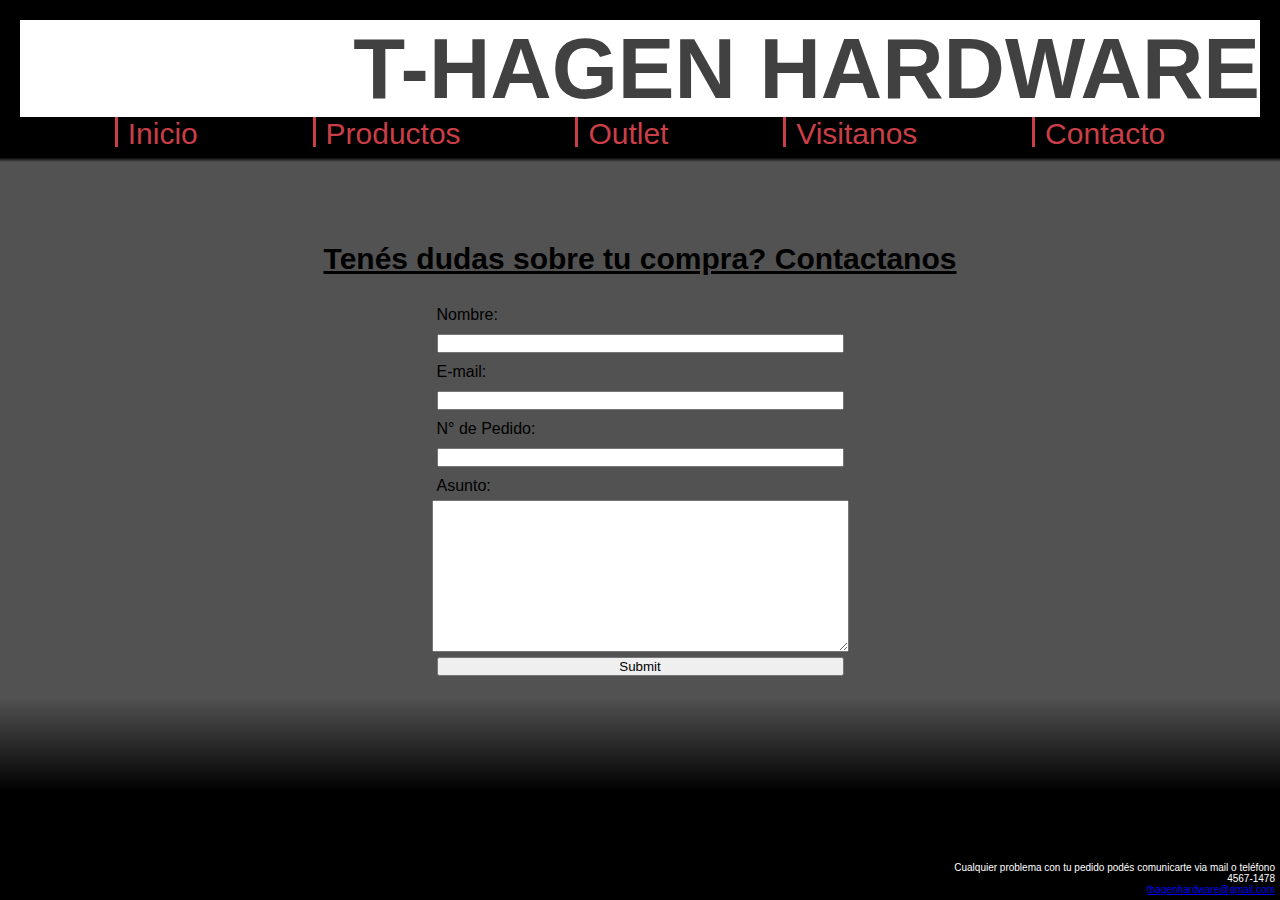
==== htmls/contacto.html @ 43a4fa7b "primercommit" ====
<!DOCTYPE html>
<html lang="en">
<head>
    <meta charset="UTF-8">
    <meta http-equiv="X-UA-Compatible" content="IE=edge">
    <meta name="viewport" content="width=device-width, initial-scale=1.0">
    <title>T-Hagen Hardware</title>
    <link rel="stylesheet" href="..css/bootstrap.css">
    <link rel="stylesheet" href="../estilos.css">
</head>
<body class="gridContacto">

    <header>
        <h1>T-HAGEN HARDWARE</h1>
    </header>

    <nav class="navFlex">                                                                   
       <a href="../index.html"class="transicionNav">Inicio</a>
       <a href="productos.html"class="transicionNav">Productos</a>
       <a href="outlet.html"class="transicionNav">Outlet</a>
       <a href="visitanos.html"class="transicionNav">Visitanos</a>
       <a href="contacto.html"class="transicionNav">Contacto</a>
    </nav>

    <section id="formulario">                                                                  
            <h2 class="h2Titulo">Tenés dudas sobre tu compra? Contactanos</h2>
            <form class="contactoFlex">
                <label for="nombre">Nombre:</label>
                <input type="text" name="nombre">
                <label for="email">E-mail:</label>
                <input type="email" name="correo">
                <label for="pedido" name="numeropedido">N° de Pedido:</label>
                <input type="number" name="numeropedido">
                <label for="asunto">Asunto:</label>
                <textarea id="asunto" rows="10" cols="50"></textarea>
                <input type="submit"></input>
            </form>
    </section>


    <footer class="flexFooter">
        <p>Cualquier problema con tu pedido podés comunicarte via mail o teléfono</p>
        <p>4567-1478</p>
        <a href="mailto:thagenhardware@gmail.com"> thagenhardware@gmail.com</a>
    </footer>
    
    <script src="..js/bootstrap.js"></script>
</body>
</html>
---- estilos.css ----
* {
    padding:0;
    margin:0;
    box-sizing: border-box;
    font-family: sans-serif;
}



                                                                                                                                    /*DESKTOP*/


h1 {
    background-image:url("https://pijamasurf.com/wp-content/uploads/10.208.149.45/uploads/2012/09/pizza_amore.jpg");
    background-repeat: no-repeat;
    background-position: left center;
    font-size: 85px;
    text-align: right;
    color: #414141;
    border: solid black 20px;
}

.navFlex {
    display:flex;
    flex-direction: row;
    flex-wrap: nowrap;
    justify-content: space-evenly;
}

nav a{
    font-size: 30px;
    color:#CA3E47;
    text-decoration: none;
    padding-left: 10px;
    margin-bottom: 15px;
    border-left: solid #CA3E47 3px;
}

nav {
    background-image: linear-gradient(to bottom, black 90%, #525252)
}

body {
    width: 100%;
    height: 100vh;
}


section {
    padding-top: 25px;
    padding-left: 25px;
    background-image: linear-gradient(to bottom, #525252 85%, black);
}

.indexSpanFlex {
    display: flex;
    flex-flow: nowrap column;
    justify-content: center;
    font-size: 16px;
    padding-left: 70px;
    background-image: linear-gradient(to bottom, #525252 85%, black);
}

.transicionNav {
    transition: all 1s;
}

.transicionNav:hover {
    transform:scale(1.12);
    background-color: white;
    border-left: solid #CA3E47 7px;
    padding-right: 5px;
}

footer {
    grid-area: pie;
    font-size: 10px;
    color:white;
    background-color: black;
    padding: 5px;
    padding-top: 20px;
}

.flexFooter {
    display:flex;
    flex-direction: column;
    justify-content: flex-end;
    align-items: flex-end;
}

.indexFlex {
    display:flex;
    flex-direction: column;
    flex-wrap: nowrap;
    align-items: center;
    padding: 100px;
}

section h2 {
    font-size: 30px;
    padding: 5px;
    text-decoration: underline;
}

section iframe {
    padding-top: 40px;
    padding-bottom: 40px;
}

.gridFlex {
    display: grid;
    grid-template-areas:
    "cabeza cabeza"
    "nav nav"
    "bienvenida ingresos"
    "pie pie"
    ;
    grid-template-columns: 25% auto;
    grid-template-rows: 13% 5% 70% auto;
}

header {
    grid-area: cabeza;
}

nav {
    grid-area: nav;
}

span {
    grid-area: bienvenida;
}

section {
    grid-area: ingresos;
}

#productos {
    grid-area: productos;
    background-image: linear-gradient(to bottom, #525252 85%, black);
    padding-top: 25px;
}

.gridProductos {
    display: grid;
    grid-template-areas:
    "cabeza cabeza"
    "nav nav"
    "titulo titulo"
    "ingresos productos"
    "pie pie"
    ;
    grid-template-columns: 50% 50%;
    grid-template-rows: 13% 5% auto auto 12%;
}

.h2Titulo {
    grid-area: titulo;
    background-color: #525252;
    font-size: 30px;
    text-decoration: underline;
    text-align: center;
    padding-top: 40px;
    padding-bottom: 25px;
}

.productosFlex {
    display:flex;
    flex-flow: column wrap;
    align-items: center;
}

section img, article img {
    width: 250px;
    height: 250px;
    margin: 25px;
}

section h3, article h3 {
    color:white;
    padding: 25px;
}

.gridOutlet {
    display: grid;
    grid-template-areas:
    "cabeza cabeza"
    "nav nav"
    "titulo titulo"
    "ingresos ingresos"
    "pie pie"
    ;
    grid-template-columns: 50% 50%;
    grid-template-rows: 13% 5% auto auto 12%;
}

.outletFlex {
    display:flex;
    flex-flow: column wrap;
    align-items: center;
}

section p {
    font-size: 20px;
    padding: 5px;
}

.gridVisitanos {
    display: grid;
    grid-template-areas:
    "cabeza cabeza"
    "nav nav"
    "titulo titulo"
    "ingresos ingresos"
    "pie pie"
    ;
    grid-template-columns: 50% 50%;
    grid-template-rows: 13% 5% 10% auto 12%;
}

.visitanosFlex {
    display:flex;
    flex-flow: column wrap;
    align-items: center;
}

.gridContacto {    
    display: grid;
    grid-template-areas:
    "cabeza cabeza"
    "nav nav"
    "ingresos ingresos"
    "pie pie"
    ;
    grid-template-columns: 50% 50%;
    grid-template-rows: 13% 5% auto 12%;
}

.contactoFlex {
    display:flex;
    flex-flow: column wrap;
    align-content: center;
}

section form label, section form input {
    margin: 5px;
}

#formulario {
    padding: 40px;
}


                                                                                                                                            /*MOBILE*/


@media (max-width:480px) {

    .gridFlex {
        display: grid;
        grid-template-areas:
        "cabeza"
        "nav"
        "bienvenida"
        "ingresos"
        "pie"
        ;
        grid-template-columns: 100%;
        grid-template-rows: 8% 22% 26% auto 10%;
    }

    header {
        background-color: white;
    }

    header h1 {
        background-image:url("https://pijamasurf.com/wp-content/uploads/10.208.149.45/uploads/2012/09/pizza_amore.jpg");
        background-repeat: no-repeat;
        background-position: left;
        font-size: 35px;
        text-align: center;
        color: #414141;
        border: solid black 20px;
        border-bottom: solid;
    }

    .navFlex {
        display:flex;
        flex-direction:column;
        flex-wrap: nowrap;
        align-content: center;
    }
    
    nav a{
        font-size: 15px;
        color:#CA3E47;
        text-decoration: none;
        border-left: solid #CA3E47 3px;
        margin-left: 20px;
    }

    .indexSpanFlex {
        display: flex;
        flex-flow: nowrap column;
        font-size: 14px;
        padding-left: 30px;
        background-color: #525252;
    }
    .indexFlex {
        display:flex;
        flex-direction: column;
        flex-wrap: nowrap;
        align-items: center;
    }
    
    section h2 {
        font-size: 25px;
        text-decoration: underline;
    }
    

    .gridProductos {
    display: grid;
    grid-template-areas:
    "cabeza"
    "nav"
    "titulo"
    "ingresos"
    "productos"
    "pie"
    ;
    grid-template-columns: 100%;
    grid-template-rows: 8% 22% auto auto auto 10%;
    background-color: black;
    }

    header h1 {
    background-image:url("https://pijamasurf.com/wp-content/uploads/10.208.149.45/uploads/2012/09/pizza_amore.jpg");
    background-repeat: no-repeat;
    background-position: left;
    font-size: 35px;
    text-align: center;
    color: #414141;
    border: solid black 20px;
    }

    .navFlex {
    display:flex;
    flex-direction:column;
    flex-wrap: nowrap;
    align-content: center;
    }

    nav a{
    font-size: 15px;
    color:#CA3E47;
    text-decoration: none;
    border-left: solid #CA3E47 3px;
    margin-left: 20px;
    }

    .gridOutlet {
    
    display: grid;
    grid-template-areas:
    "cabeza"
    "nav"
    "titulo"
    "ingresos"
    "pie"
    ;
    grid-template-columns: 100%;
    grid-template-rows: 8% 22% auto auto 10%;
    background-color: black;
    }   

    header h1 {
    background-image:url("https://pijamasurf.com/wp-content/uploads/10.208.149.45/uploads/2012/09/pizza_amore.jpg");
    background-repeat: no-repeat;
    background-position: left;
    font-size: 35px;
    text-align: center;
    color: #414141;
    border: solid black 20px;
    }

    .navFlex {
    display:flex;
    flex-direction:column;
    flex-wrap: nowrap;
    align-content: center;
    }

    nav a{
    font-size: 15px;
    color:#CA3E47;
    text-decoration: none;
    border-left: solid #CA3E47 3px;
    margin-left: 20px;
    }

    .gridVisitanos {
    display: grid;
    grid-template-areas:
    "cabeza"
    "nav"
    "titulo"
    "ingresos"
    "pie"
    ;
    grid-template-columns: 100%;
    grid-template-rows: 8% 22% auto auto 10%;
    background-color: black;
    }

    header h1 {
    background-image:url("https://pijamasurf.com/wp-content/uploads/10.208.149.45/uploads/2012/09/pizza_amore.jpg");
    background-repeat: no-repeat;
    background-position: left;
    font-size: 35px;
    text-align: center;
    color: #414141;
    border: solid black 20px;
    }

    .navFlex {
    display:flex;
    flex-direction:column;
    flex-wrap: nowrap;
    align-content: center;
    }

    nav a{
    font-size: 15px;
    color:#CA3E47;
    text-decoration: none;
    border-left: solid #CA3E47 3px;
    margin-left: 20px;
    }

    .gridContacto {
    display: grid;
    grid-template-areas:
    "cabeza"
    "nav"
    "ingresos"
    "pie"
    ;
    grid-template-columns: 100%;
    grid-template-rows: 8% 22% auto 10%;
    background-color: black;
    }

    header h1 {
    background-image:url("https://pijamasurf.com/wp-content/uploads/10.208.149.45/uploads/2012/09/pizza_amore.jpg");
    background-repeat: no-repeat;
    background-position: left;
    font-size: 35px;
    text-align: center;
    color: #414141;
    border: solid black 20px;
    }

    .navFlex {
    display:flex;
    flex-direction:column;
    flex-wrap: nowrap;
    align-content: center;
    }

    nav a{
    font-size: 15px;
    color:#CA3E47;
    text-decoration: none;
    border-left: solid #CA3E47 3px;
    margin-left: 20px;
    }
}

                                                                                                                                            /* TABLET */

@media (max-width:1023px) and (min-width:481px){
    .gridFlex {
        display: grid;
        grid-template-areas:
        "cabeza"
        "nav"
        "bienvenida"
        "ingresos"
        "pie"
        ;
        grid-template-columns: 100%;
        grid-template-rows: 8% 4% auto auto 10%;
    }

    header h1 {
    background-image:url("https://pijamasurf.com/wp-content/uploads/10.208.149.45/uploads/2012/09/pizza_amore.jpg");
    background-repeat: no-repeat;
    background-position: left;
    font-size: 40px;
    text-align: center;
    color: #414141;
    border: solid black 20px;}

    nav a{
        font-size: 20px;
        }

    .navFlex {
            display:flex;
            flex-direction:row;
            flex-wrap: nowrap;
            align-content: flex-start;
    }

    .indexSpanFlex {
        display: flex;
        flex-flow: nowrap column;
        font-size: 20px;
        padding: 25px;
        background-color: #525252;
    }
    .indexFlex {
        display:flex;
        flex-direction: column;
        flex-wrap: nowrap;
        align-items: center;
    }
    
    section h2 {
        font-size: 30px;
        text-decoration: underline;
    }

    footer p, footer a {
        font-size: 12px;
    }
    
    .gridProductos
        {
        display: grid;
        grid-template-areas:
        "cabeza"
        "nav"
        "titulo"
        "ingresos"
        "productos"
        "pie"
        ;
        grid-template-columns: 100%;
        grid-template-rows: 8% 4% auto auto auto 10%;
        }
    
    header h1 {
        background-image:url("https://pijamasurf.com/wp-content/uploads/10.208.149.45/uploads/2012/09/pizza_amore.jpg");
        background-repeat: no-repeat;
        background-position: left;
        font-size: 40px;
        text-align: center;
        color: #414141;
        border: solid black 20px;}
    
        

    nav a{
        font-size: 20px;
        }
    
    .navFlex {
        display:flex;
        flex-direction:row;
        flex-wrap: nowrap;
        align-content: flex-start;
        }

    .gridOutlet {
        display: grid;
        grid-template-areas:
        "cabeza"
        "nav"
        "titulo"
        "ingresos"
        "pie"
        ;
        grid-template-columns: 100%;
        grid-template-rows: 8% 4% auto auto 10%;
    }
    
    header h1 {
        background-image:url("https://pijamasurf.com/wp-content/uploads/10.208.149.45/uploads/2012/09/pizza_amore.jpg");
        background-repeat: no-repeat;
        background-position: left;
        font-size: 40px;
        text-align: center;
        color: #414141;
        border: solid black 20px;}
    
        

    nav a{
        font-size: 20px;
        }
    
    .navFlex {
        display:flex;
        flex-direction:row;
        flex-wrap: nowrap;
        align-content: flex-start;
        }

    .gridVisitanos {
        display: grid;
        grid-template-areas:
        "cabeza"
        "nav"
        "titulo"
        "ingresos"
        "pie"
        ;
        grid-template-columns: 100%;
        grid-template-rows: 8% 4% 10% auto 10%;
    }
    
    header h1 {
        background-image:url("https://pijamasurf.com/wp-content/uploads/10.208.149.45/uploads/2012/09/pizza_amore.jpg");
        background-repeat: no-repeat;
        background-position: left;
        font-size: 40px;
        text-align: center;
        color: #414141;
        border: solid black 20px;}
    
        

    nav a{
        font-size: 20px;
        }
    
    .navFlex {
        display:flex;
        flex-direction:row;
        flex-wrap: nowrap;
        align-content: flex-start;
    }

    .gridContacto {
        display: grid;
        grid-template-areas:
        "cabeza"
        "nav"
        "ingresos"
        "pie"
        ;
        grid-template-columns: 100%;
        grid-template-rows: 8% 4% auto 10%;
    }
    
    header h1 {
        background-image:url("https://pijamasurf.com/wp-content/uploads/10.208.149.45/uploads/2012/09/pizza_amore.jpg");
        background-repeat: no-repeat;
        background-position: left;
        font-size: 40px;
        text-align: center;
        color: #414141;
        border: solid black 20px;}
    
        

    nav a{
        font-size: 20px;
        }
    
    .navFlex {
        display:flex;
        flex-direction:row;
        flex-wrap: nowrap;
        align-content: flex-start;        
    }
    }
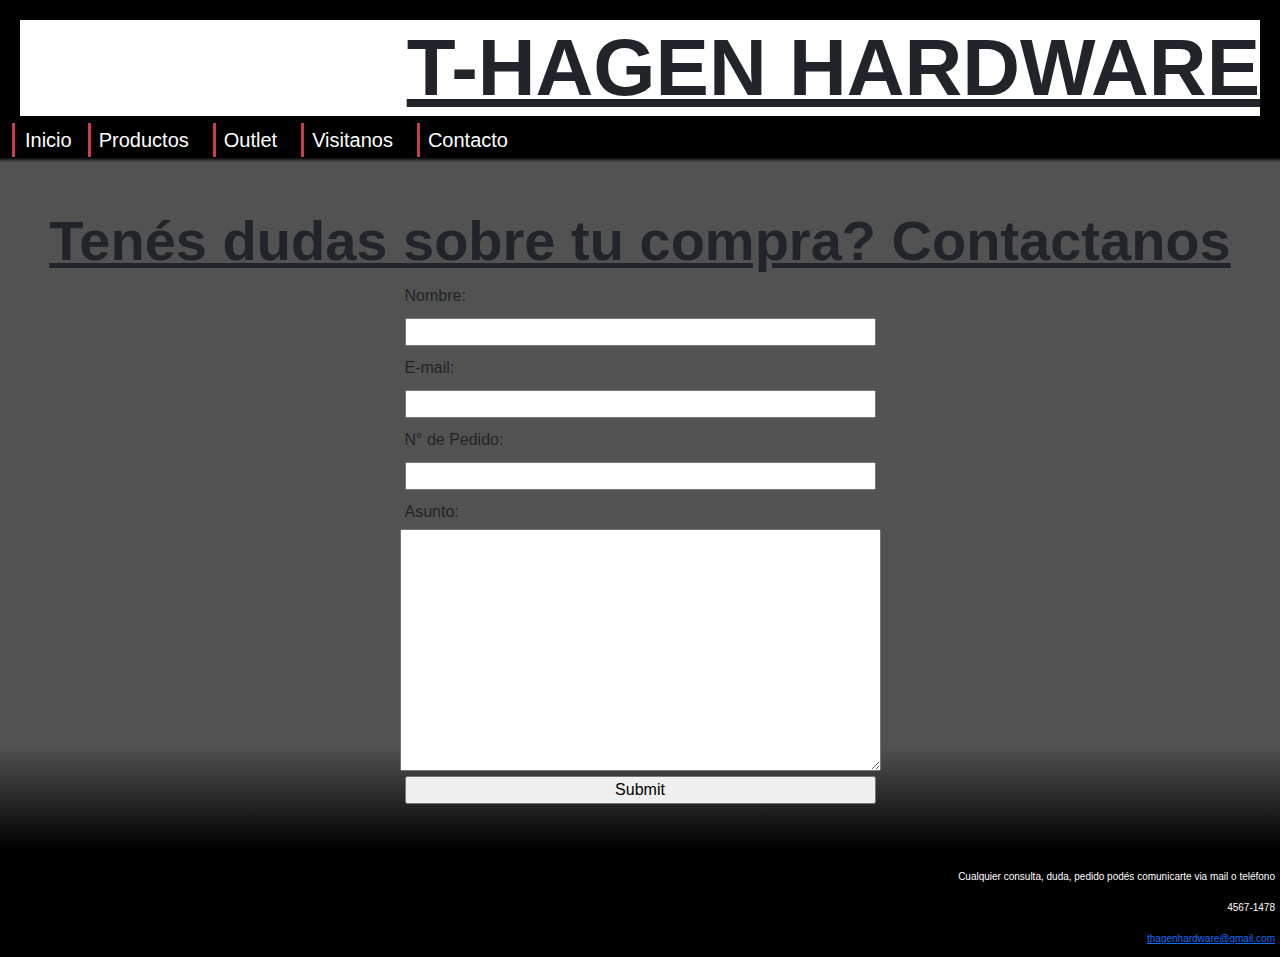
==== commit b1cff7f8: "segundoCommit/falta form" ====
--- a/htmls/contacto.html
+++ b/htmls/contacto.html
@@ -5,25 +5,39 @@
     <meta http-equiv="X-UA-Compatible" content="IE=edge">
     <meta name="viewport" content="width=device-width, initial-scale=1.0">
     <title>T-Hagen Hardware</title>
-    <link rel="stylesheet" href="..css/bootstrap.css">
+    <link rel="stylesheet" href="../css/bootstrap.css">
     <link rel="stylesheet" href="../estilos.css">
 </head>
 <body class="gridContacto">
 
     <header>
-        <h1>T-HAGEN HARDWARE</h1>
+        <h1 class="display-1 text-end fw-bolder text-decoration-underline">T-HAGEN HARDWARE</h1>
     </header>
 
-    <nav class="navFlex">                                                                   
-       <a href="../index.html"class="transicionNav">Inicio</a>
-       <a href="productos.html"class="transicionNav">Productos</a>
-       <a href="outlet.html"class="transicionNav">Outlet</a>
-       <a href="visitanos.html"class="transicionNav">Visitanos</a>
-       <a href="contacto.html"class="transicionNav">Contacto</a>
+    <nav class="navbar navbar-expand-lg navbar-dark bg-black">
+        <div class="container-fluid">
+          <a class="navbar-brand mb-0 h1" href="../index.html">Inicio</a>
+          <div class="collapse navbar-collapse" id="navbarNav">
+            <ul class="navbar-nav">
+              <li class="nav-item">
+                <a class="navbar-brand mb-0 h1 nav-link active" href="productos.html">Productos</a>
+              </li>
+              <li class="nav-item">
+                <a class="navbar-brand mb-0 h1 nav-link active" href="outlet.html">Outlet</a>
+              </li>
+              <li class="nav-item">
+                <a class="navbar-brand mb-0 h1 nav-link active" href="visitanos.html">Visitanos</a>
+              </li>
+              <li class="nav-item">
+                <a class="navbar-brand mb-0 h1 nav-link active" href="contacto.html">Contacto</a>
+              </li>
+            </ul>
+          </div>
+        </div>
     </nav>
 
     <section id="formulario">                                                                  
-            <h2 class="h2Titulo">Tenés dudas sobre tu compra? Contactanos</h2>
+            <h2 class="h2Titulo display-4 text-center fw-bolder text-decoration-underline">Tenés dudas sobre tu compra? Contactanos</h2>
             <form class="contactoFlex">
                 <label for="nombre">Nombre:</label>
                 <input type="text" name="nombre">
@@ -37,13 +51,14 @@
             </form>
     </section>
 
-
-    <footer class="flexFooter">
-        <p>Cualquier problema con tu pedido podés comunicarte via mail o teléfono</p>
+    <footer>
+        <article class="text-end">
+        <p>Cualquier consulta, duda, pedido podés comunicarte via mail o teléfono</p>
         <p>4567-1478</p>
         <a href="mailto:thagenhardware@gmail.com"> thagenhardware@gmail.com</a>
+        </article>
     </footer>
     
-    <script src="..js/bootstrap.js"></script>
+    <script src="../js/bootstrap.js"></script>
 </body>
 </html>--- a/estilos.css
+++ b/estilos.css
@@ -14,11 +14,10 @@
     background-image:url("https://pijamasurf.com/wp-content/uploads/10.208.149.45/uploads/2012/09/pizza_amore.jpg");
     background-repeat: no-repeat;
     background-position: left center;
-    font-size: 85px;
-    text-align: right;
-    color: #414141;
     border: solid black 20px;
-}
+    margin: 0;
+}
+
 
 .navFlex {
     display:flex;
@@ -28,7 +27,6 @@
 }
 
 nav a{
-    font-size: 30px;
     color:#CA3E47;
     text-decoration: none;
     padding-left: 10px;
@@ -53,12 +51,8 @@
 }
 
 .indexSpanFlex {
-    display: flex;
-    flex-flow: nowrap column;
-    justify-content: center;
-    font-size: 16px;
-    padding-left: 70px;
     background-image: linear-gradient(to bottom, #525252 85%, black);
+    padding: 40px;
 }
 
 .transicionNav {
@@ -81,12 +75,12 @@
     padding-top: 20px;
 }
 
-.flexFooter {
+/* .flexFooter {
     display:flex;
     flex-direction: column;
     justify-content: flex-end;
     align-items: flex-end;
-}
+} */
 
 .indexFlex {
     display:flex;
@@ -141,7 +135,7 @@
     padding-top: 25px;
 }
 
-.gridProductos {
+/* .gridProductos {
     display: grid;
     grid-template-areas:
     "cabeza cabeza"
@@ -152,16 +146,12 @@
     ;
     grid-template-columns: 50% 50%;
     grid-template-rows: 13% 5% auto auto 12%;
-}
+} */
 
 .h2Titulo {
     grid-area: titulo;
     background-color: #525252;
-    font-size: 30px;
-    text-decoration: underline;
-    text-align: center;
-    padding-top: 40px;
-    padding-bottom: 25px;
+    margin: 0;
 }
 
 .productosFlex {
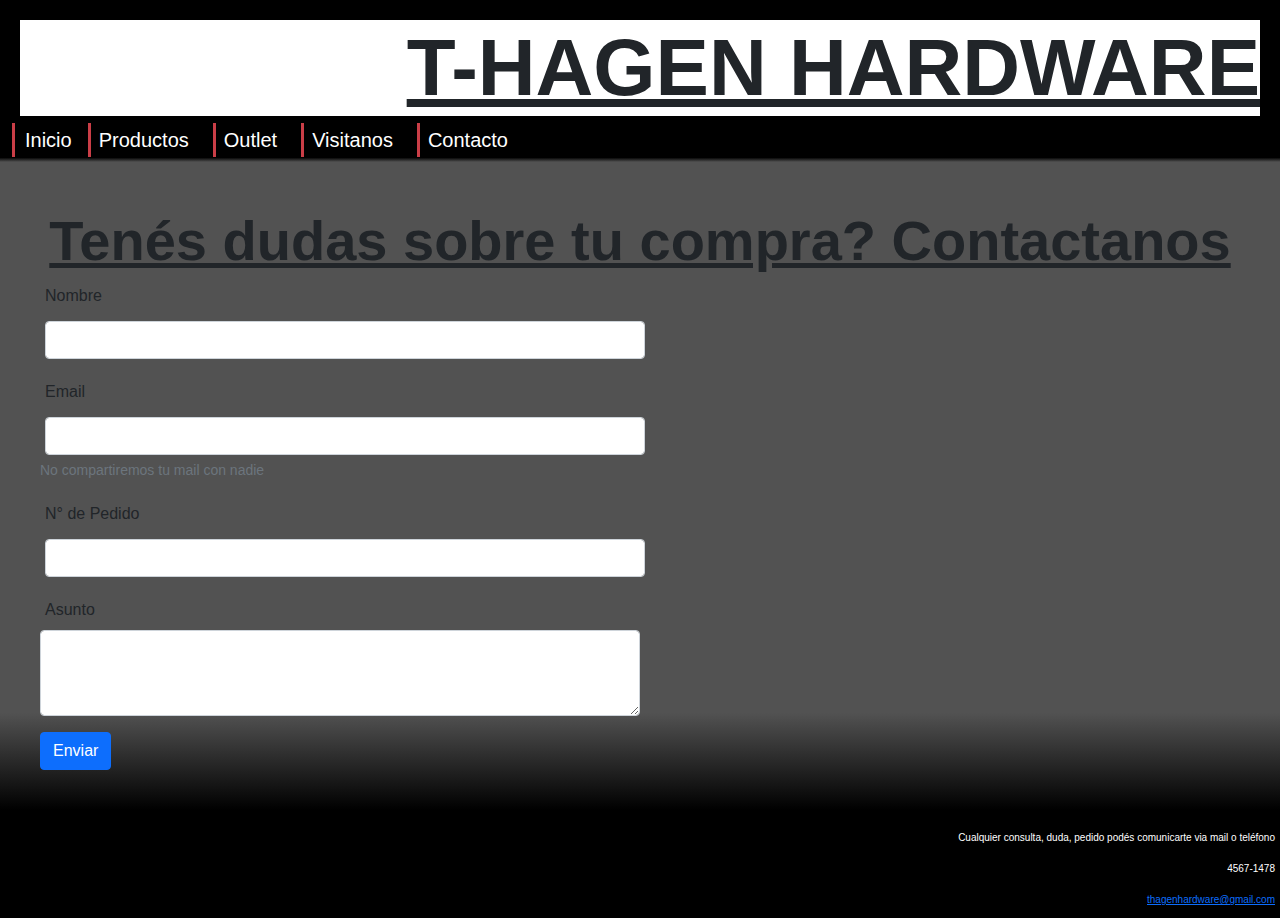
==== commit f0fd1ddb: "terminado" ====
--- a/htmls/contacto.html
+++ b/htmls/contacto.html
@@ -36,18 +36,27 @@
         </div>
     </nav>
 
-    <section id="formulario">                                                                  
-            <h2 class="h2Titulo display-4 text-center fw-bolder text-decoration-underline">Tenés dudas sobre tu compra? Contactanos</h2>
-            <form class="contactoFlex">
-                <label for="nombre">Nombre:</label>
-                <input type="text" name="nombre">
-                <label for="email">E-mail:</label>
-                <input type="email" name="correo">
-                <label for="pedido" name="numeropedido">N° de Pedido:</label>
-                <input type="number" name="numeropedido">
-                <label for="asunto">Asunto:</label>
-                <textarea id="asunto" rows="10" cols="50"></textarea>
-                <input type="submit"></input>
+    <section id="formulario">                                                                    
+        <h2 class="h2Titulo display-4 text-center fw-bolder text-decoration-underline">Tenés dudas sobre tu compra? Contactanos</h2>
+            <form>
+                <div class="mb-3">
+                    <label for="Nombre" class="form-label">Nombre</label>
+                    <input type="text" class="form-control" id="Nombre">
+                </div>
+                <div class="mb-3">
+                    <label for="Email" class="form-label">Email</label>
+                    <input type="email" class="form-control" id="exampleInputEmail" aria-describedby="emailHelp">
+                    <div id="emailHelp" class="form-text">No compartiremos tu mail con nadie</div>
+                </div>
+                <div class="mb-3">
+                    <label for="Pedido" class="form-label">N° de Pedido</label>
+                    <input type="number" class="form-control" id="NdePedido">
+                </div>
+                <div class="mb-3">
+                    <label for="Asunto" class="form-label">Asunto</label>
+                    <textarea class="form-control" id="Asunto" rows="3"></textarea>
+                </div>
+                <button type="submit" class="btn btn-primary">Enviar</button>
             </form>
     </section>
 
--- a/estilos.css
+++ b/estilos.css
@@ -38,6 +38,7 @@
     background-image: linear-gradient(to bottom, black 90%, #525252)
 }
 
+
 body {
     width: 100%;
     height: 100vh;
@@ -55,7 +56,7 @@
     padding: 40px;
 }
 
-.transicionNav {
+/*.transicionNav {
     transition: all 1s;
 }
 
@@ -64,7 +65,7 @@
     background-color: white;
     border-left: solid #CA3E47 7px;
     padding-right: 5px;
-}
+}*/
 
 footer {
     grid-area: pie;
@@ -235,6 +236,7 @@
 section form label, section form input {
     margin: 5px;
 }
+
 
 #formulario {
     padding: 40px;
@@ -465,6 +467,12 @@
     border-left: solid #CA3E47 3px;
     margin-left: 20px;
     }
+}
+
+form div{
+    width:50%;
+    align-items: center;
+    justify-content: center;
 }
 
                                                                                                                                             /* TABLET */
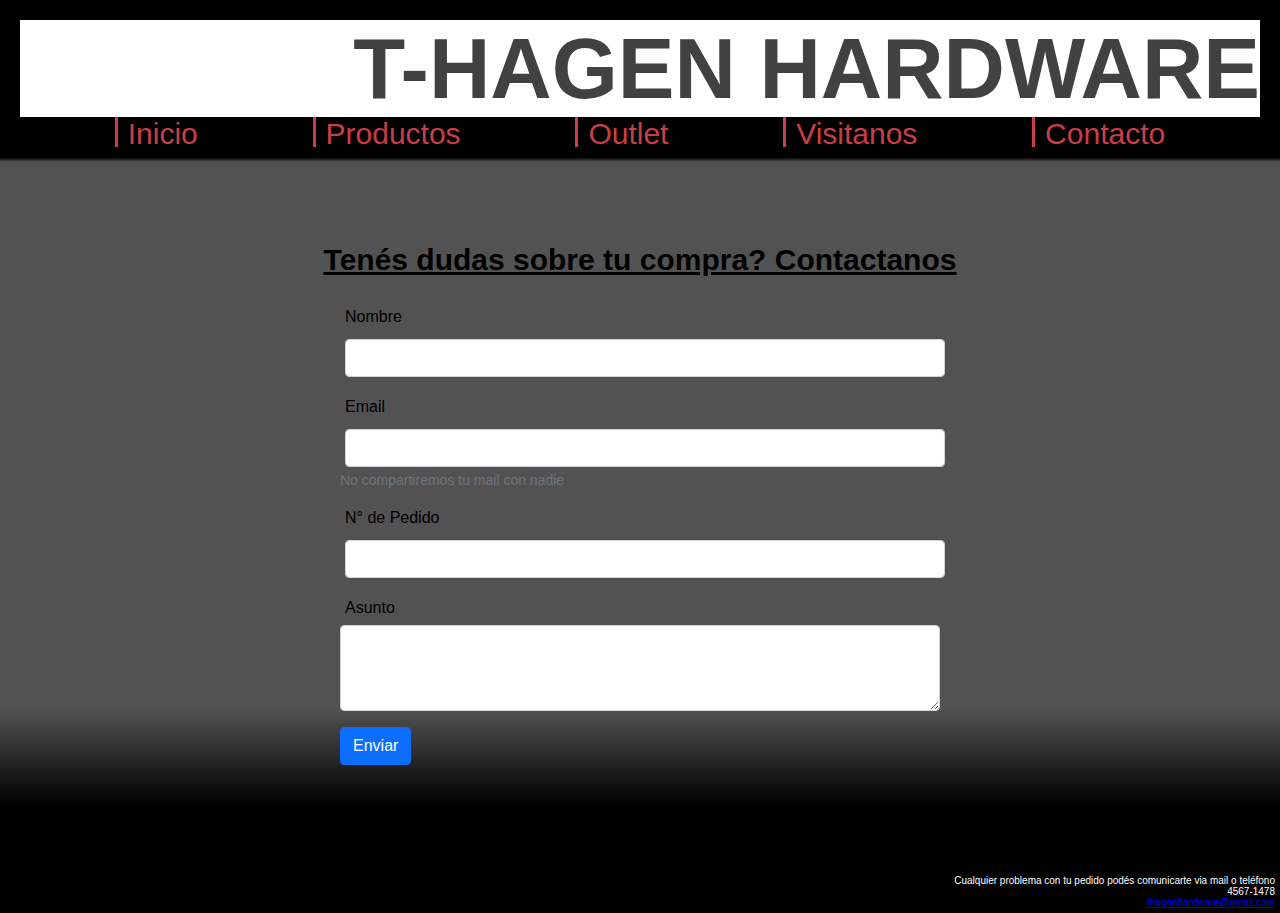
==== commit cdb887b6: "primerCommit-FusionFrameworkAnimaciones" ====
--- a/htmls/contacto.html
+++ b/htmls/contacto.html
@@ -7,33 +7,21 @@
     <title>T-Hagen Hardware</title>
     <link rel="stylesheet" href="../css/bootstrap.css">
     <link rel="stylesheet" href="../estilos.css">
+    <link rel="shortcut icon" href="/favicon/favicon.ico" type="image/x-icon">
+    <link rel="icon" href="/favicon.ico" type="image/x-icon">
 </head>
 <body class="gridContacto">
 
     <header>
-        <h1 class="display-1 text-end fw-bolder text-decoration-underline">T-HAGEN HARDWARE</h1>
+        <h1>T-HAGEN HARDWARE</h1>
     </header>
 
-    <nav class="navbar navbar-expand-lg navbar-dark bg-black">
-        <div class="container-fluid">
-          <a class="navbar-brand mb-0 h1" href="../index.html">Inicio</a>
-          <div class="collapse navbar-collapse" id="navbarNav">
-            <ul class="navbar-nav">
-              <li class="nav-item">
-                <a class="navbar-brand mb-0 h1 nav-link active" href="productos.html">Productos</a>
-              </li>
-              <li class="nav-item">
-                <a class="navbar-brand mb-0 h1 nav-link active" href="outlet.html">Outlet</a>
-              </li>
-              <li class="nav-item">
-                <a class="navbar-brand mb-0 h1 nav-link active" href="visitanos.html">Visitanos</a>
-              </li>
-              <li class="nav-item">
-                <a class="navbar-brand mb-0 h1 nav-link active" href="contacto.html">Contacto</a>
-              </li>
-            </ul>
-          </div>
-        </div>
+    <nav class="navFlex">                                                                   
+       <a href="../index.html"class="transicionNav">Inicio</a>
+       <a href="productos.html"class="transicionNav">Productos</a>
+       <a href="outlet.html"class="transicionNav">Outlet</a>
+       <a href="visitanos.html"class="transicionNav">Visitanos</a>
+       <a href="contacto.html"class="transicionNav">Contacto</a>
     </nav>
 
     <section id="formulario">                                                                    
@@ -60,14 +48,13 @@
             </form>
     </section>
 
-    <footer>
-        <article class="text-end">
-        <p>Cualquier consulta, duda, pedido podés comunicarte via mail o teléfono</p>
+
+    <footer class="flexFooter">
+        <p>Cualquier problema con tu pedido podés comunicarte via mail o teléfono</p>
         <p>4567-1478</p>
         <a href="mailto:thagenhardware@gmail.com"> thagenhardware@gmail.com</a>
-        </article>
     </footer>
     
-    <script src="../js/bootstrap.js"></script>
+    <script src="..js/bootstrap.js"></script>
 </body>
 </html>--- a/estilos.css
+++ b/estilos.css
@@ -14,10 +14,11 @@
     background-image:url("https://pijamasurf.com/wp-content/uploads/10.208.149.45/uploads/2012/09/pizza_amore.jpg");
     background-repeat: no-repeat;
     background-position: left center;
+    font-size: 85px;
+    text-align: right;
+    color: #414141;
     border: solid black 20px;
-    margin: 0;
-}
-
+}
 
 .navFlex {
     display:flex;
@@ -27,6 +28,7 @@
 }
 
 nav a{
+    font-size: 30px;
     color:#CA3E47;
     text-decoration: none;
     padding-left: 10px;
@@ -38,7 +40,6 @@
     background-image: linear-gradient(to bottom, black 90%, #525252)
 }
 
-
 body {
     width: 100%;
     height: 100vh;
@@ -52,11 +53,16 @@
 }
 
 .indexSpanFlex {
+    display: flex;
+    flex-flow: nowrap column;
+    justify-content: center;
+    text-align: center;
+    font-size: 16px;
+    padding-left: 70px;
     background-image: linear-gradient(to bottom, #525252 85%, black);
-    padding: 40px;
-}
-
-/*.transicionNav {
+}
+
+.transicionNav {
     transition: all 1s;
 }
 
@@ -65,7 +71,15 @@
     background-color: white;
     border-left: solid #CA3E47 7px;
     padding-right: 5px;
-}*/
+}
+
+.transicionProductos {
+    transition: all 1s;
+}
+
+.transicionProductos:hover {
+    transform:scale(1.15);
+}
 
 footer {
     grid-area: pie;
@@ -76,12 +90,12 @@
     padding-top: 20px;
 }
 
-/* .flexFooter {
+.flexFooter {
     display:flex;
     flex-direction: column;
     justify-content: flex-end;
     align-items: flex-end;
-} */
+}
 
 .indexFlex {
     display:flex;
@@ -136,7 +150,7 @@
     padding-top: 25px;
 }
 
-/* .gridProductos {
+.gridProductos {
     display: grid;
     grid-template-areas:
     "cabeza cabeza"
@@ -147,11 +161,16 @@
     ;
     grid-template-columns: 50% 50%;
     grid-template-rows: 13% 5% auto auto 12%;
-} */
+}
 
 .h2Titulo {
     grid-area: titulo;
     background-color: #525252;
+    font-size: 30px;
+    text-decoration: underline;
+    text-align: center;
+    padding-top: 40px;
+    padding-bottom: 25px;
     margin: 0;
 }
 
@@ -237,10 +256,16 @@
     margin: 5px;
 }
 
-
 #formulario {
     padding: 40px;
 }
+
+section form {
+    margin-left: 25%;
+    width: 50%;
+}
+
+
 
 
                                                                                                                                             /*MOBILE*/
@@ -297,6 +322,7 @@
         font-size: 14px;
         padding-left: 30px;
         background-color: #525252;
+        background-image: none;
     }
     .indexFlex {
         display:flex;
@@ -336,6 +362,11 @@
     border: solid black 20px;
     }
 
+    .productosFlex {
+        background-color:#525252;
+        background-image: none;
+    }
+
     .navFlex {
     display:flex;
     flex-direction:column;
@@ -467,12 +498,6 @@
     border-left: solid #CA3E47 3px;
     margin-left: 20px;
     }
-}
-
-form div{
-    width:50%;
-    align-items: center;
-    justify-content: center;
 }
 
                                                                                                                                             /* TABLET */
@@ -517,7 +542,9 @@
         font-size: 20px;
         padding: 25px;
         background-color: #525252;
-    }
+        background-image: none;
+    }
+
     .indexFlex {
         display:flex;
         flex-direction: column;
@@ -532,6 +559,11 @@
 
     footer p, footer a {
         font-size: 12px;
+    }
+
+    .productosFlex {
+        background-image: none;
+        background-color:#525252;
     }
     
     .gridProductos
